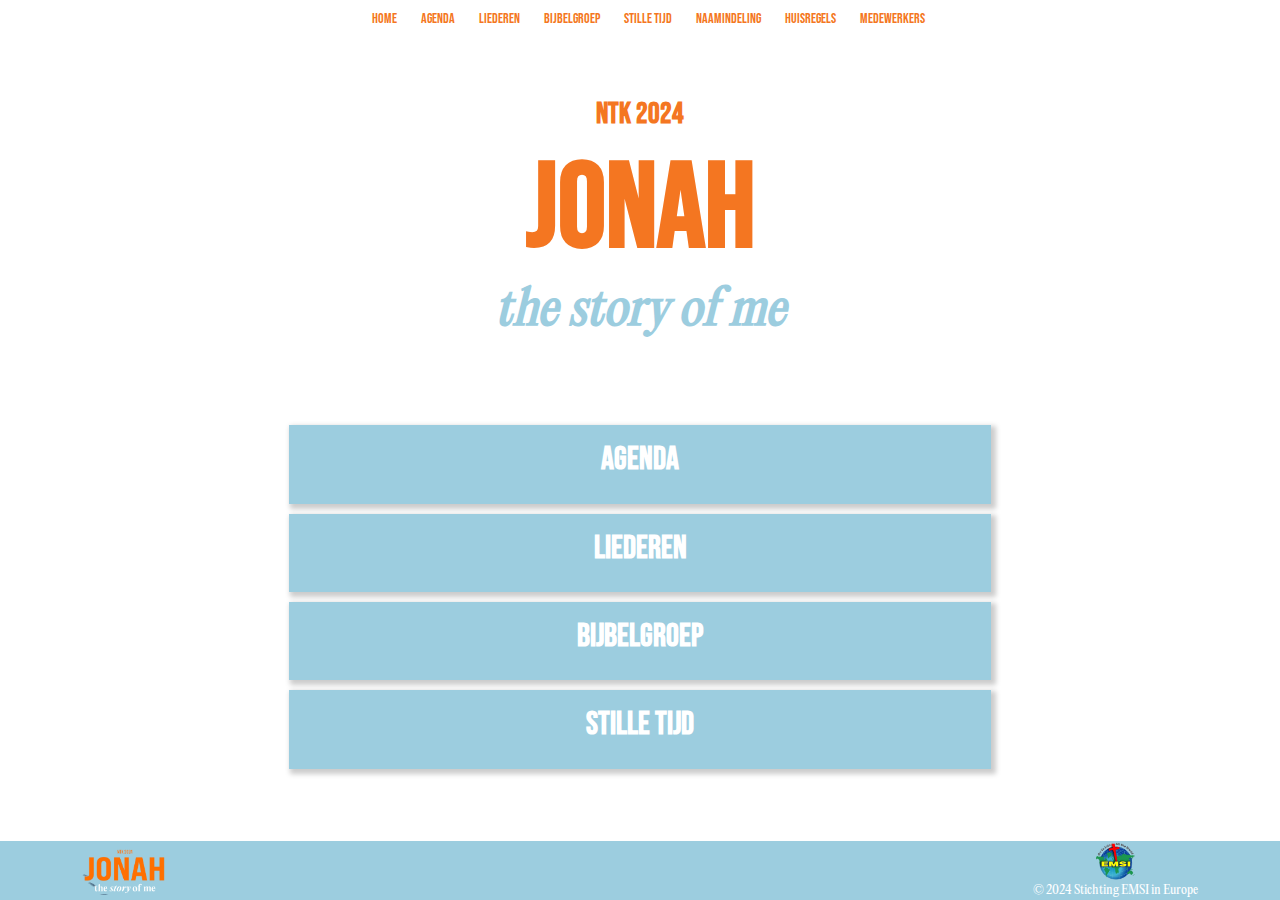
==== index.html @ ac0821c1 "v1" ====
<!DOCTYPE html>
<html lang="en">

<head>
    <meta charset="utf-8" />
    <meta name="viewport" content="width=device-width, initial-scale=1, shrink-to-fit=no" />
    <meta name="description" content="" />
    <meta name="author" content="" />
    <title>EMSI Nederlands Toerustingskamp 2024</title>
    <!-- Favicon-->
    <link rel="icon" type="image/x-icon" href="assets/favicon.ico" />
    <!-- Bootstrap icons-->
    <link href="https://cdn.jsdelivr.net/npm/bootstrap-icons@1.4.1/font/bootstrap-icons.css" rel="stylesheet" />
    <!-- Core theme CSS (includes Bootstrap)-->
    <link href="css/styles.css" rel="stylesheet" />

    <script src="js/navbar.js"></script>

</head>

<body>

    <!-- Responsive navbar-->
    <div id="navbar-container"></div>

    <!-- Header-->
    <header class="py-5">
        <h1 class="display-5 text-center textOrange fw-bold">
            <span class="fontSizeLarge">ntk 2024</span><br>
             <span class="fontSizeXXLarge">jonah</span><br>
             <span class="textBlueGrey fontFamilyTheStoryOfMe">the story of me</span></h1>
    </header>
    <!-- Page Content-->
    <section class="pt-4">
        <div class="container px-lg-5">
            <!-- Page Features-->
            <div class="row gx-lg-5">
                <div class="col-12">
                    <div class="row">
                        <div class="col-2"></div>
                        <div class="col-8 padding05">
                            <a class="textWhite" href="agenda.html">
                                <div class="card bg-dark border-0 h-100">
                                    <div class="card-body text-center">
                                        <h2 class="fs-8 fw-bold">agenda</h2>
                                    </div>
                                </div>
                            </a>
                        </div>
                        <div class="col-2"></div>
                    </div>
                    <div class="row">
                        <div class="col-2"></div>
                        <div class="col-8 padding05">
                            <a class="textWhite" href="liederen.html">
                                <div class="card bg-dark border-0 h-100">
                                    <div class="card-body text-center">
                                        <h2 class="fs-8 fw-bold">liederen</h2>
                                    </div>
                                </div>
                            </a>
                        </div>
                        <div class="col-2"></div>
                    </div>
                    <div class="row">
                        <div class="col-2"></div>
                        <div class="col-8 padding05">
                            <a class="textWhite" href="bijbelgroep.html">
                                <div class="card bg-dark border-0 h-100">
                                    <div class="card-body text-center">
                                        <h2 class="fs-8 fw-bold">bijbelgroep</h2>
                                    </div>
                                </div>
                            </a>
                        </div>
                        <div class="col-2"></div>
                    </div>
                    <div class="row">
                        <div class="col-2"></div>
                        <div class="col-8 padding05">
                            <a class="textWhite" href="stilletijd.html">
                                <div class="card bg-dark border-0 h-100">
                                    <div class="card-body text-center">
                                        <h2 class="fs-8 fw-bold">stille tijd</h2>
                                    </div>
                                </div>
                            </a>
                        </div>
                        <div class="col-2"></div>
                    </div>
                </div>
            </div>
        </div>
        </div>
        </div>
    </section>
    <div class="clear"></div>
  <!-- Footer -->
  <div id="footer-container"></div>
  <!-- Footer -->
    <!-- Bootstrap core JS-->
    <script src="https://cdn.jsdelivr.net/npm/bootstrap@5.1.3/dist/js/bootstrap.bundle.min.js"></script>
    <!-- Core theme JS-->
    <script src="js/scripts.js"></script>
    <script src="js/footer.js"></script>
</body>

</html>
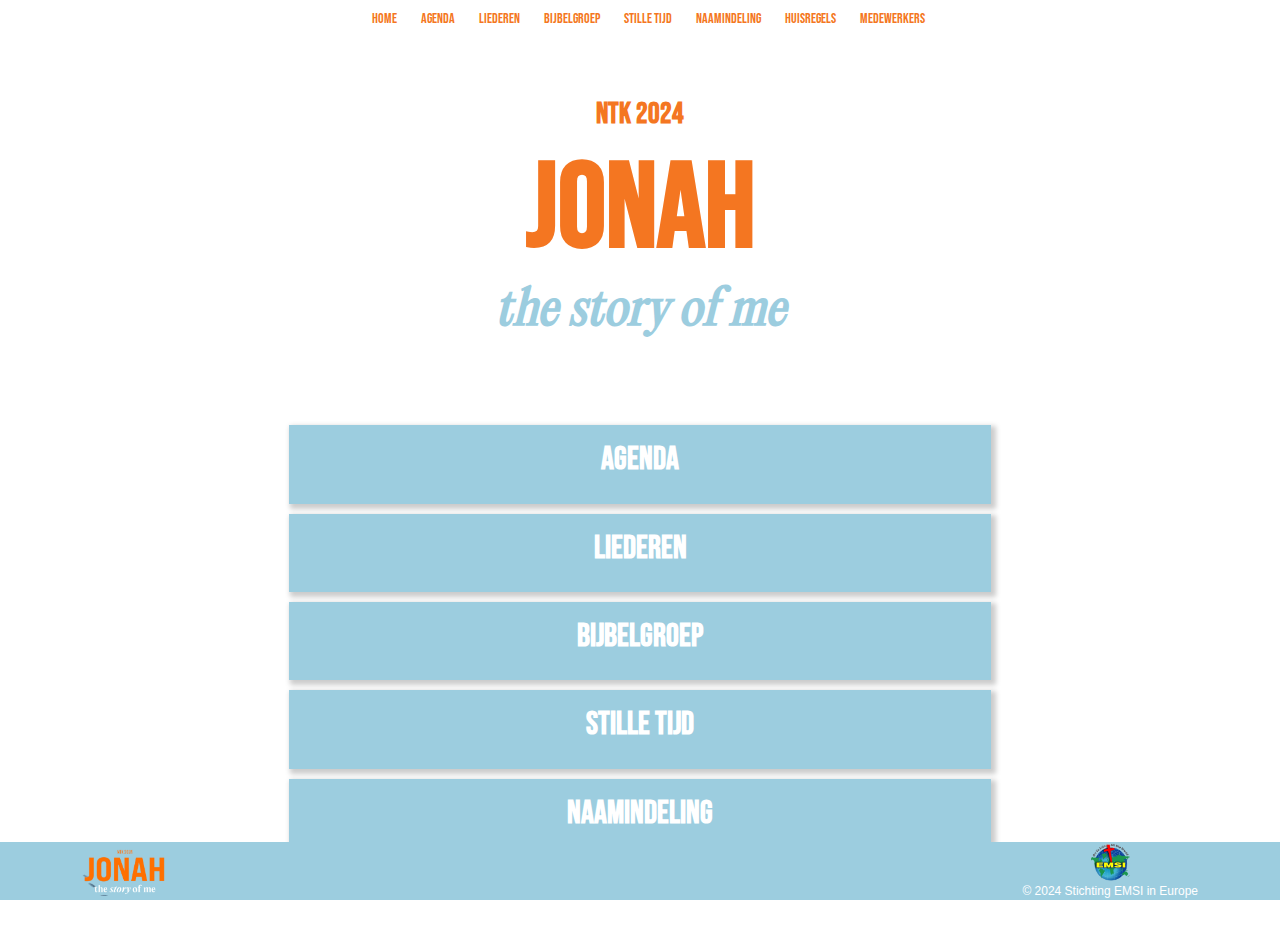
==== commit 2885bf92: "652024" ====
--- a/index.html
+++ b/index.html
@@ -6,7 +6,7 @@
     <meta name="viewport" content="width=device-width, initial-scale=1, shrink-to-fit=no" />
     <meta name="description" content="" />
     <meta name="author" content="" />
-    <title>EMSI Nederlands Toerustingskamp 2024</title>
+    <title>EMSI NTK 2024</title>
     <!-- Favicon-->
     <link rel="icon" type="image/x-icon" href="assets/favicon.ico" />
     <!-- Bootstrap icons-->
@@ -88,6 +88,19 @@
                         </div>
                         <div class="col-2"></div>
                     </div>
+                    <div class="row">
+                        <div class="col-2"></div>
+                        <div class="col-8 padding05">
+                            <a class="textWhite" href="naamindeling.html">
+                                <div class="card bg-dark border-0 h-100">
+                                    <div class="card-body text-center">
+                                        <h2 class="fs-8 fw-bold">naamindeling</h2>
+                                    </div>
+                                </div>
+                            </a>
+                        </div>
+                        <div class="col-2"></div>
+                    </div>
                 </div>
             </div>
         </div>
